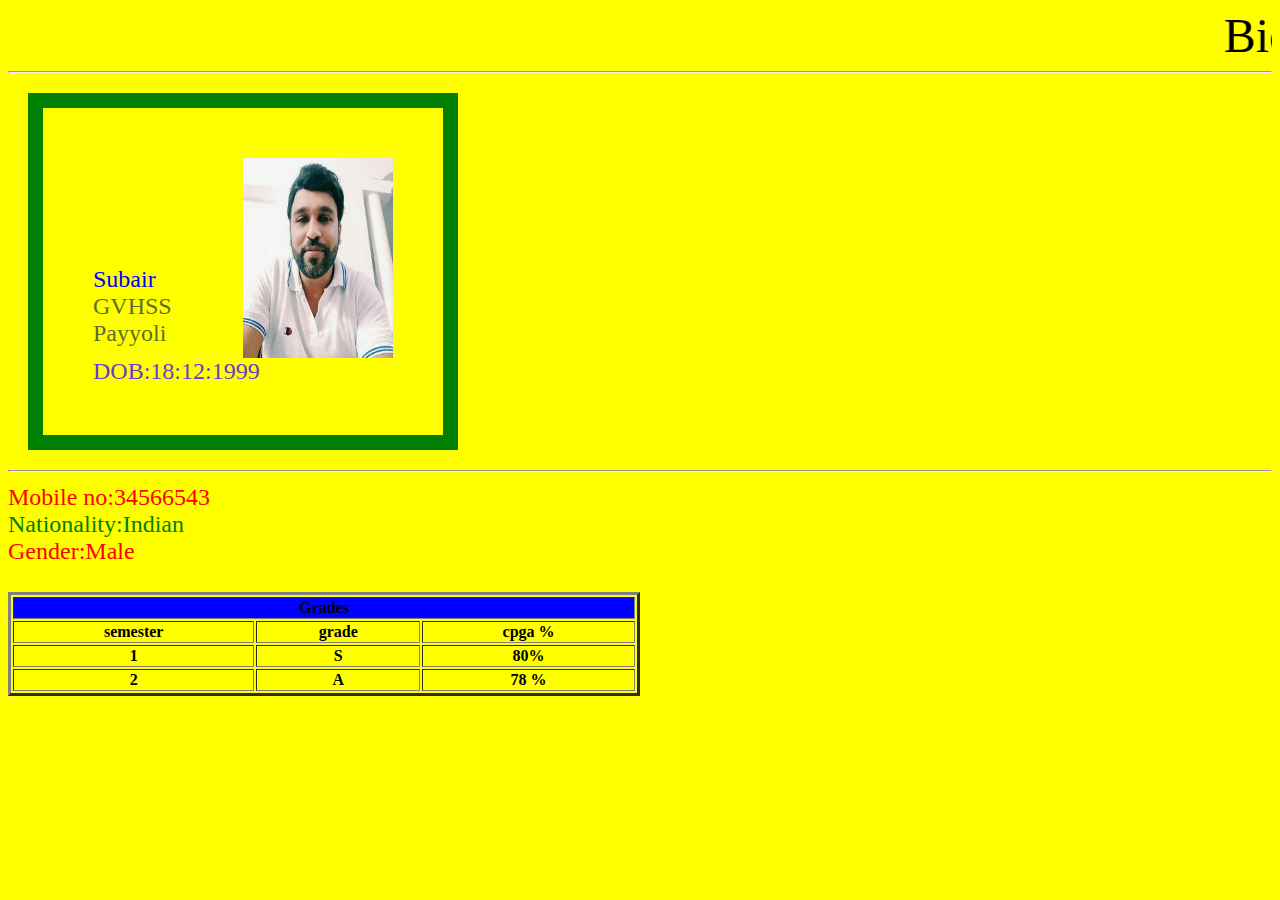
==== index.html @ 4b28c39b "First commit" ====
<html>
<head>
<title>BIODATA</title>
<style>
    div {
        width: 300px;
        border: 15px solid green;
        padding: 50px;
        margin: 20px;
      }
    </style>
</head>
<marquee>
<body bgcolor="yellow"><font color="black"><font size=30>Biodata</font>
</marquee>
<hr>
<body><font size=5><font color="blue">

<div>
    <img src="subair.webp" align="right" height=200 width=150 1px>
    <br><br><br><br>
Subair<br>
<span style="color:#5f6d29">
GVHSS Payyoli<br>
</span>
<span style="color:#683cce">
DOB:18:12:1999<br>
</span>
</div>
<hr>
<font color="Red">
    <span style="color:#aedb0c" ></span>
Mobile no:34566543<br>
<span style="color: green;">
Nationality:Indian<br>
</span>
Gender:Male<br>

<br>
</font>
<table style="width:50%"border=3>
    <tr bgcolor="blue"><th colspan="3">Grades</th></tr>
<tr>
    
<th>semester</th>
<th>grade</th>
<th>cpga %</th>
</tr>
<tr>
<th>1</th>
<th>S</th>
<th>80%</th>
</tr>
<tr>
<th>2</th>
<th>A</th>
<th>78 %</th>
</tr>
</body>
</html>
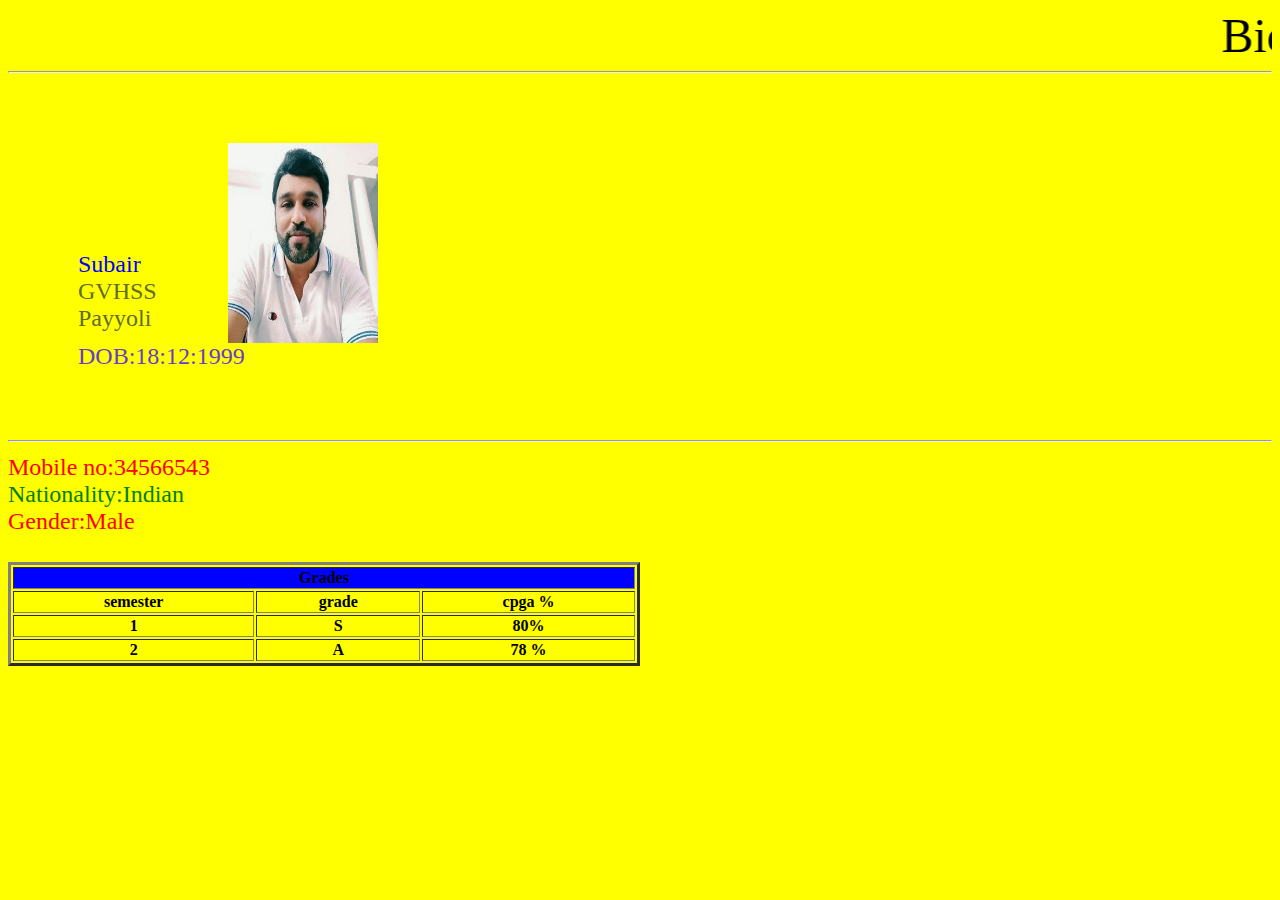
==== commit 6137e19c: "Update index.html" ====
--- a/index.html
+++ b/index.html
@@ -4,7 +4,7 @@
 <style>
     div {
         width: 300px;
-        border: 15px solid green;
+        border: 15px red;
         padding: 50px;
         margin: 20px;
       }
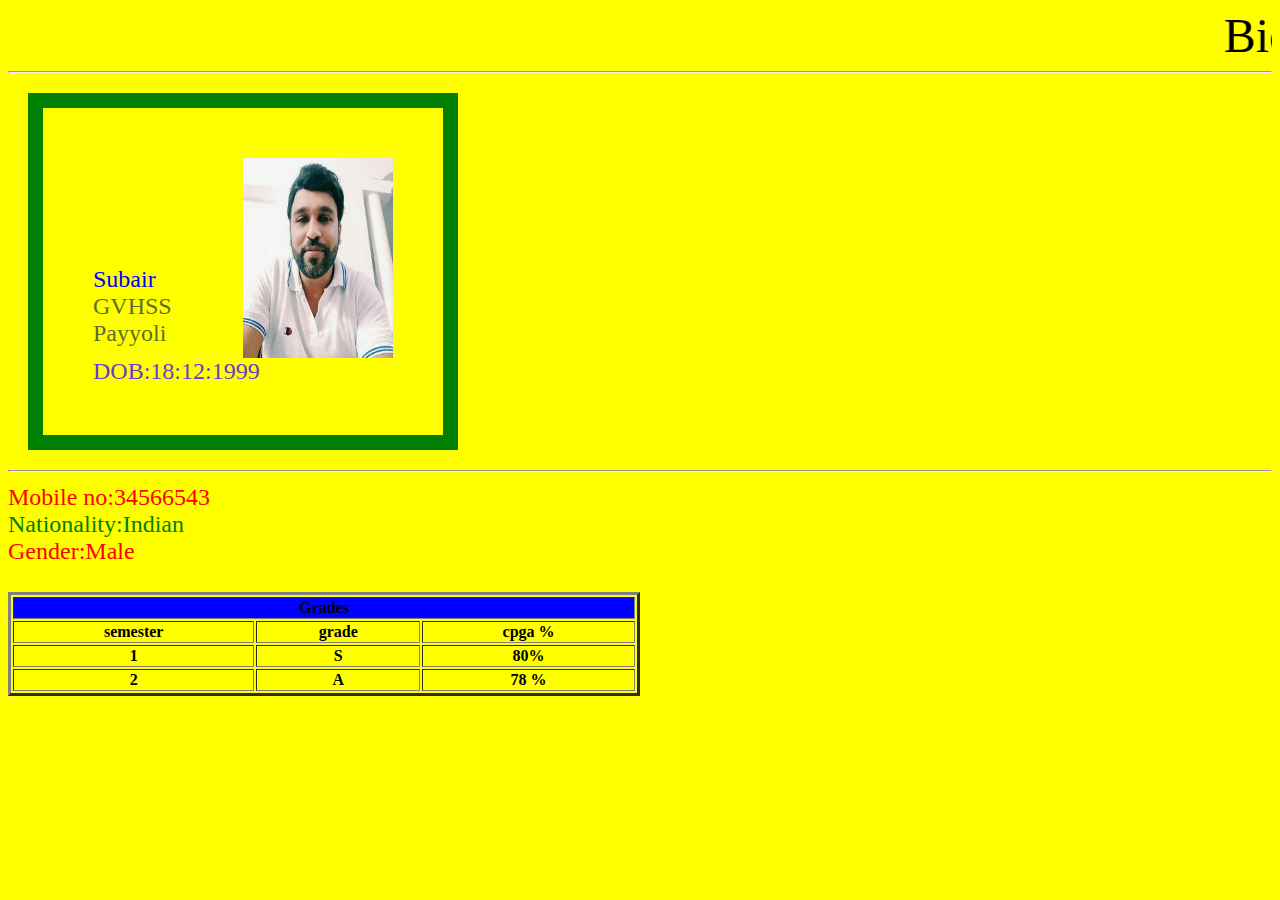
==== commit 86fcea83: "Update index.html" ====
--- a/index.html
+++ b/index.html
@@ -4,7 +4,7 @@
 <style>
     div {
         width: 300px;
-        border: 15px red;
+        border: 15px solid green;
         padding: 50px;
         margin: 20px;
       }
